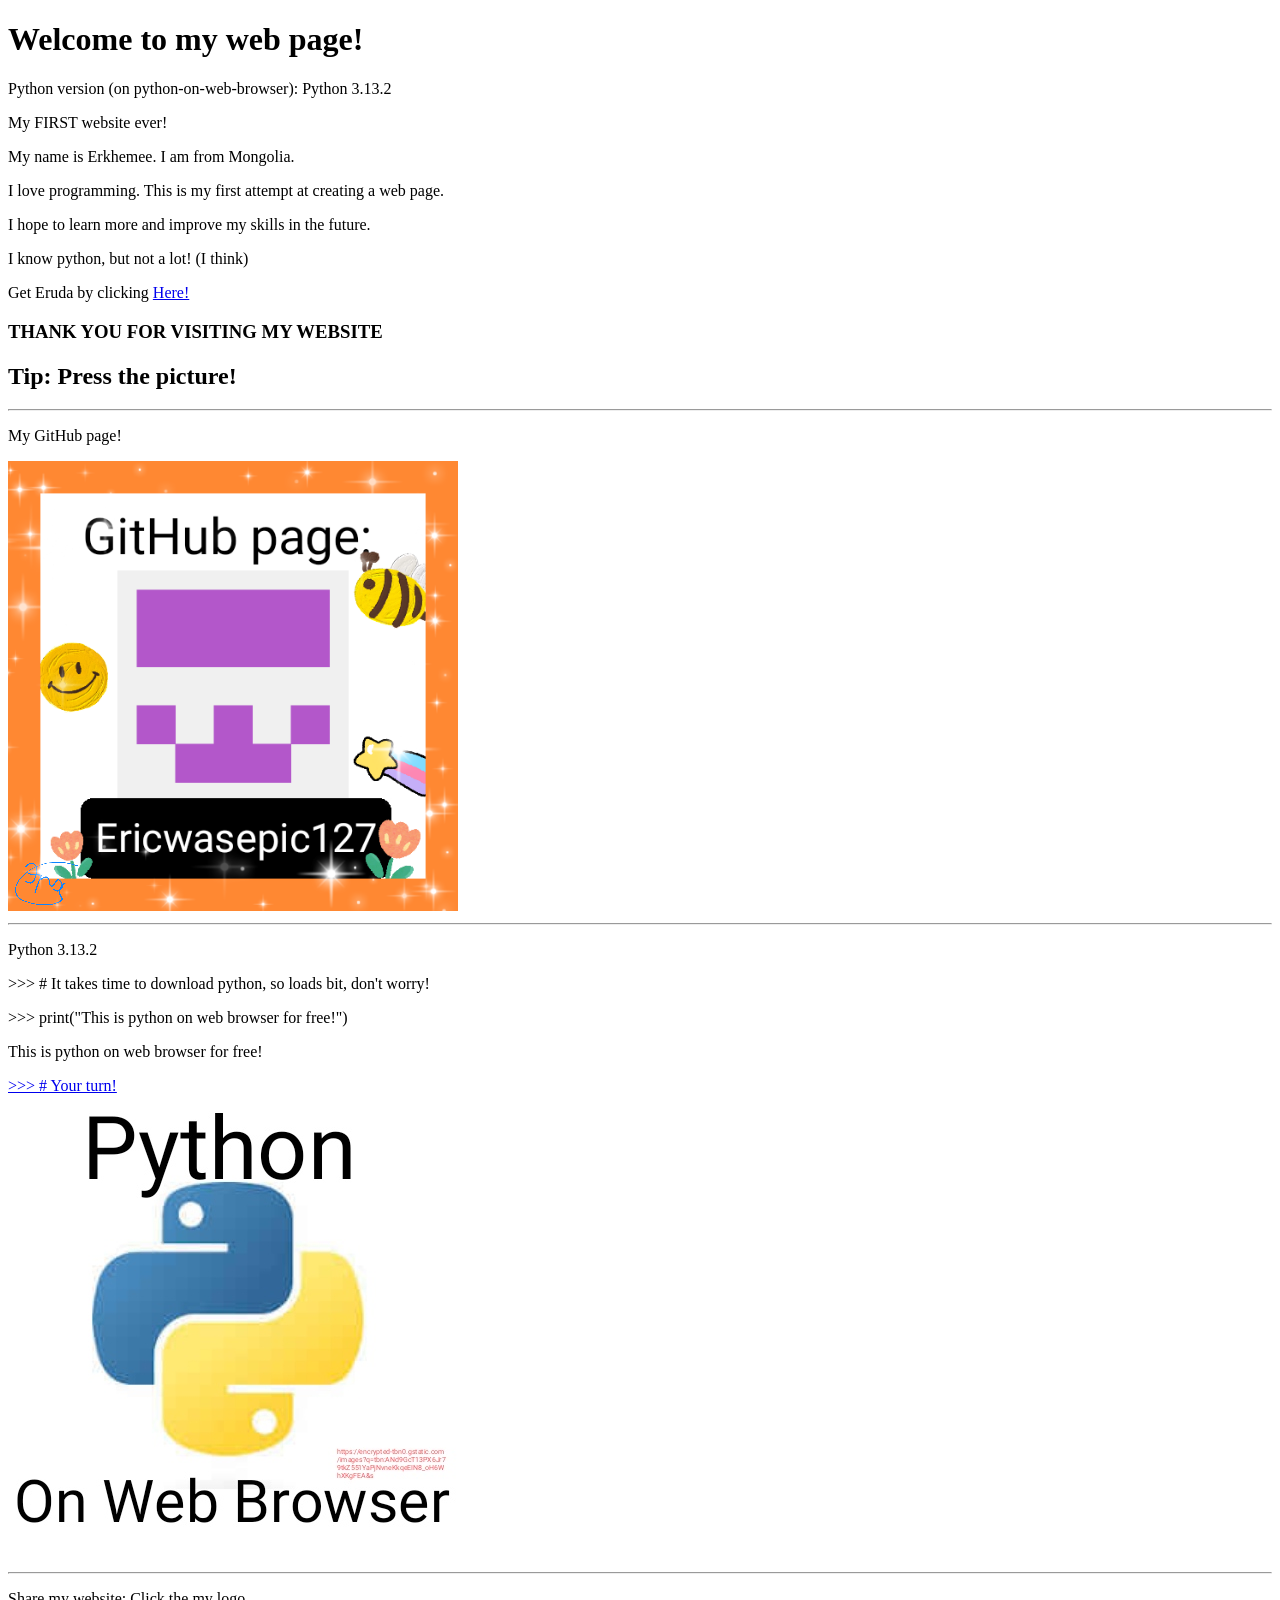
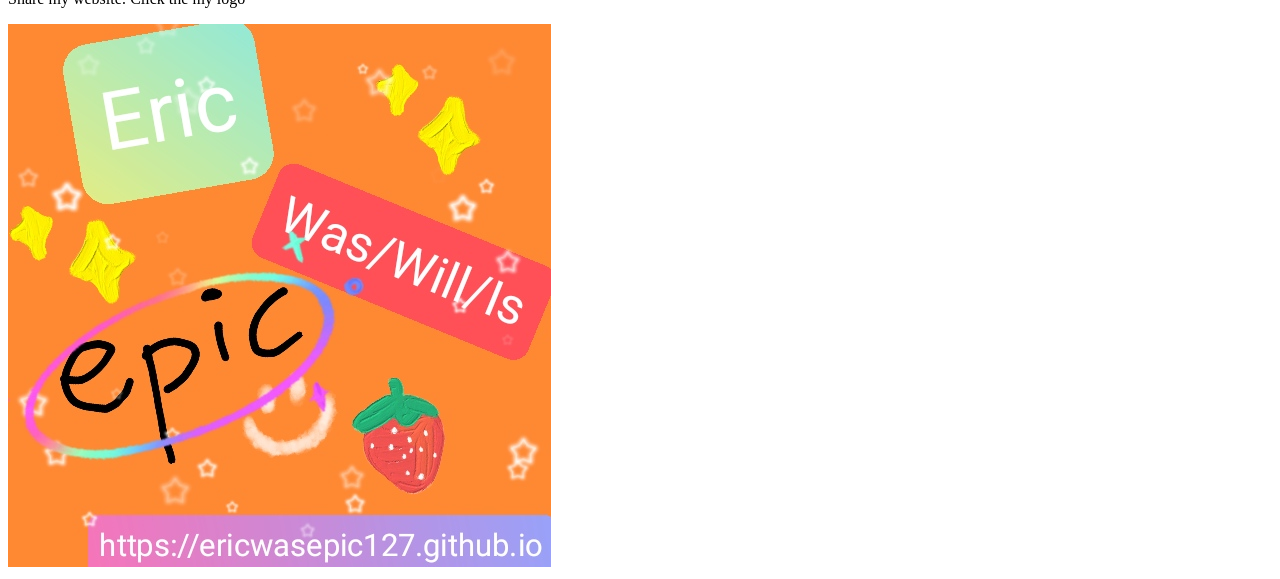
==== index.html @ ff252513 "Commit #257" ====
<!DOCTYPE html>
<html lang="en">
    <head>
        <title>My (Erkhemee's) web page</title>
        <link rel="icon" type="image/png" sizes="534x534" href="logo.png">
        <meta name="google-site-verification" content="V5M4JaFZ5KtIkx-XdlDMjMe0dBRRyWFX5Zuaw-BJ5-0" />
        <meta charset="utf-8" />
        <meta name="viewport" content="width=device-width,initial-scale=1" />
        <meta name="description" content="My webpage (The homepage of Ericwasepic127)">
        <meta name="keywords" content="erkhemee, erkhembayr, mongolos, ericiscoder127, procoder127, python, pyscript, repl, terminal, offline, browser, programming, erkhemee, pyodide, ericwasepic127, Py3REPL">
        <meta name="author" content="Erkhemee">
    </head>
    <body>
        <h1>Welcome to my web page!</h1>
        <p>Python version (on python-on-web-browser): Python 3.13.2</p>
        <p>My FIRST website ever!</p>
        <p>My name is Erkhemee. I am from Mongolia.</p>
        <p>I love programming. This is my first attempt at creating a web page.</p>
        <p>I hope to learn more and improve my skills in the future.</p>
        <p>I know python, but not a lot! (I think)</p>

        <p>Get Eruda by clicking <a href="/DeveloperConsole.user.js">Here!</a></p>
        
        <h3>THANK YOU FOR VISITING MY WEBSITE</h3>
        <h2>Tip: Press the picture! </h2>
        <hr>
        <p>My GitHub page!</p>
        <a href="https://github.com/ericwasepic127">
            <img src="git.png" alt="My github page!">
        </a>
        <hr>
        <p>Python 3.13.2</p>
        <p>&#62;&#62;&#62; # It takes time to download python, so loads bit, don't worry! </p>
        <p>&#62;&#62;&#62; print("This is python on web browser for free!")</p>
        <p>This is python on web browser for free!</p>
        <a href="/hello.html">
            <p>&#62;&#62;&#62; # Your turn!</p>
            <img src="python.png" alt="Python on Website! ">
        </a>
        <hr>
        <p>Share my website: Click the my logo</p>
        <a href="/share.html">
            <img src="logo.png" alt="My logo: Share my website">
        </a>
    </body>
</html>
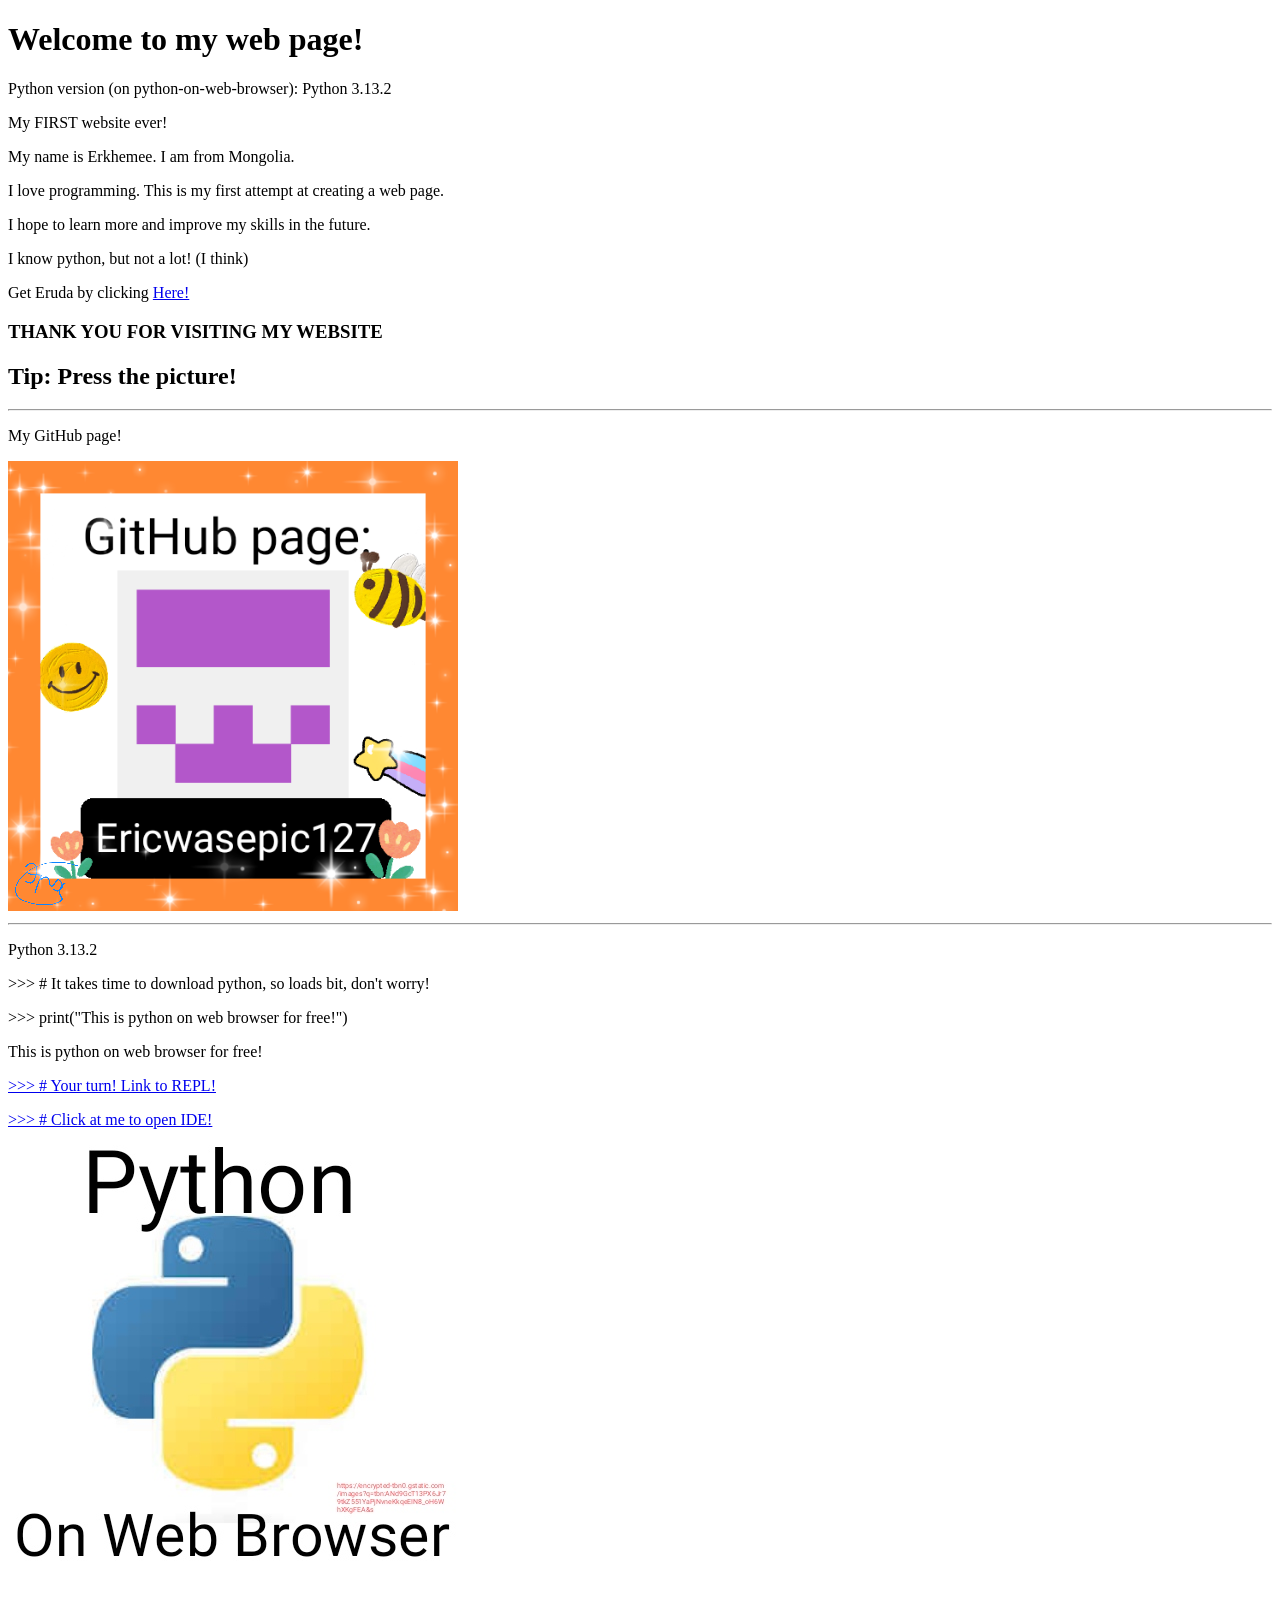
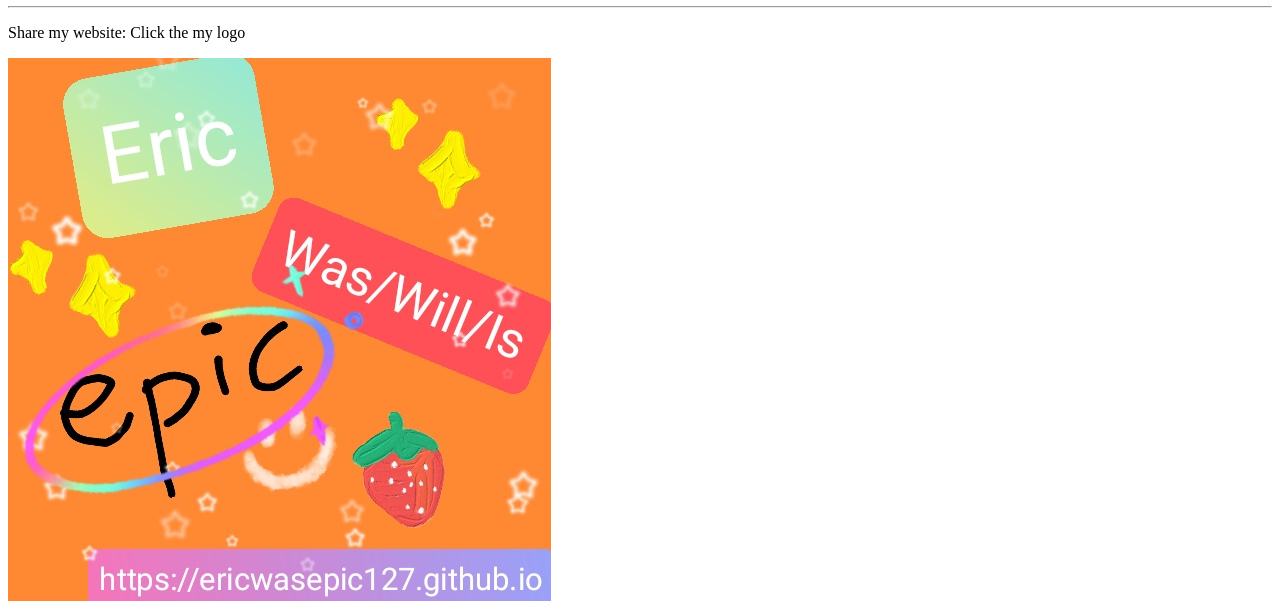
==== commit ca66f246: "Commit #284: Edited Main page" ====
--- a/index.html
+++ b/index.html
@@ -34,9 +34,12 @@
         <p>&#62;&#62;&#62; print("This is python on web browser for free!")</p>
         <p>This is python on web browser for free!</p>
         <a href="/hello.html">
-            <p>&#62;&#62;&#62; # Your turn!</p>
-            <img src="python.png" alt="Python on Website! ">
+            <p>&#62;&#62;&#62; # Your turn! Link to REPL!</p>
         </a>
+        <a href="/hello.html">
+            <p>&#62;&#62;&#62; # Click at me to open IDE!</p>
+        </a>
+        <img src="python.png" alt="Python on Website! ">
         <hr>
         <p>Share my website: Click the my logo</p>
         <a href="/share.html">
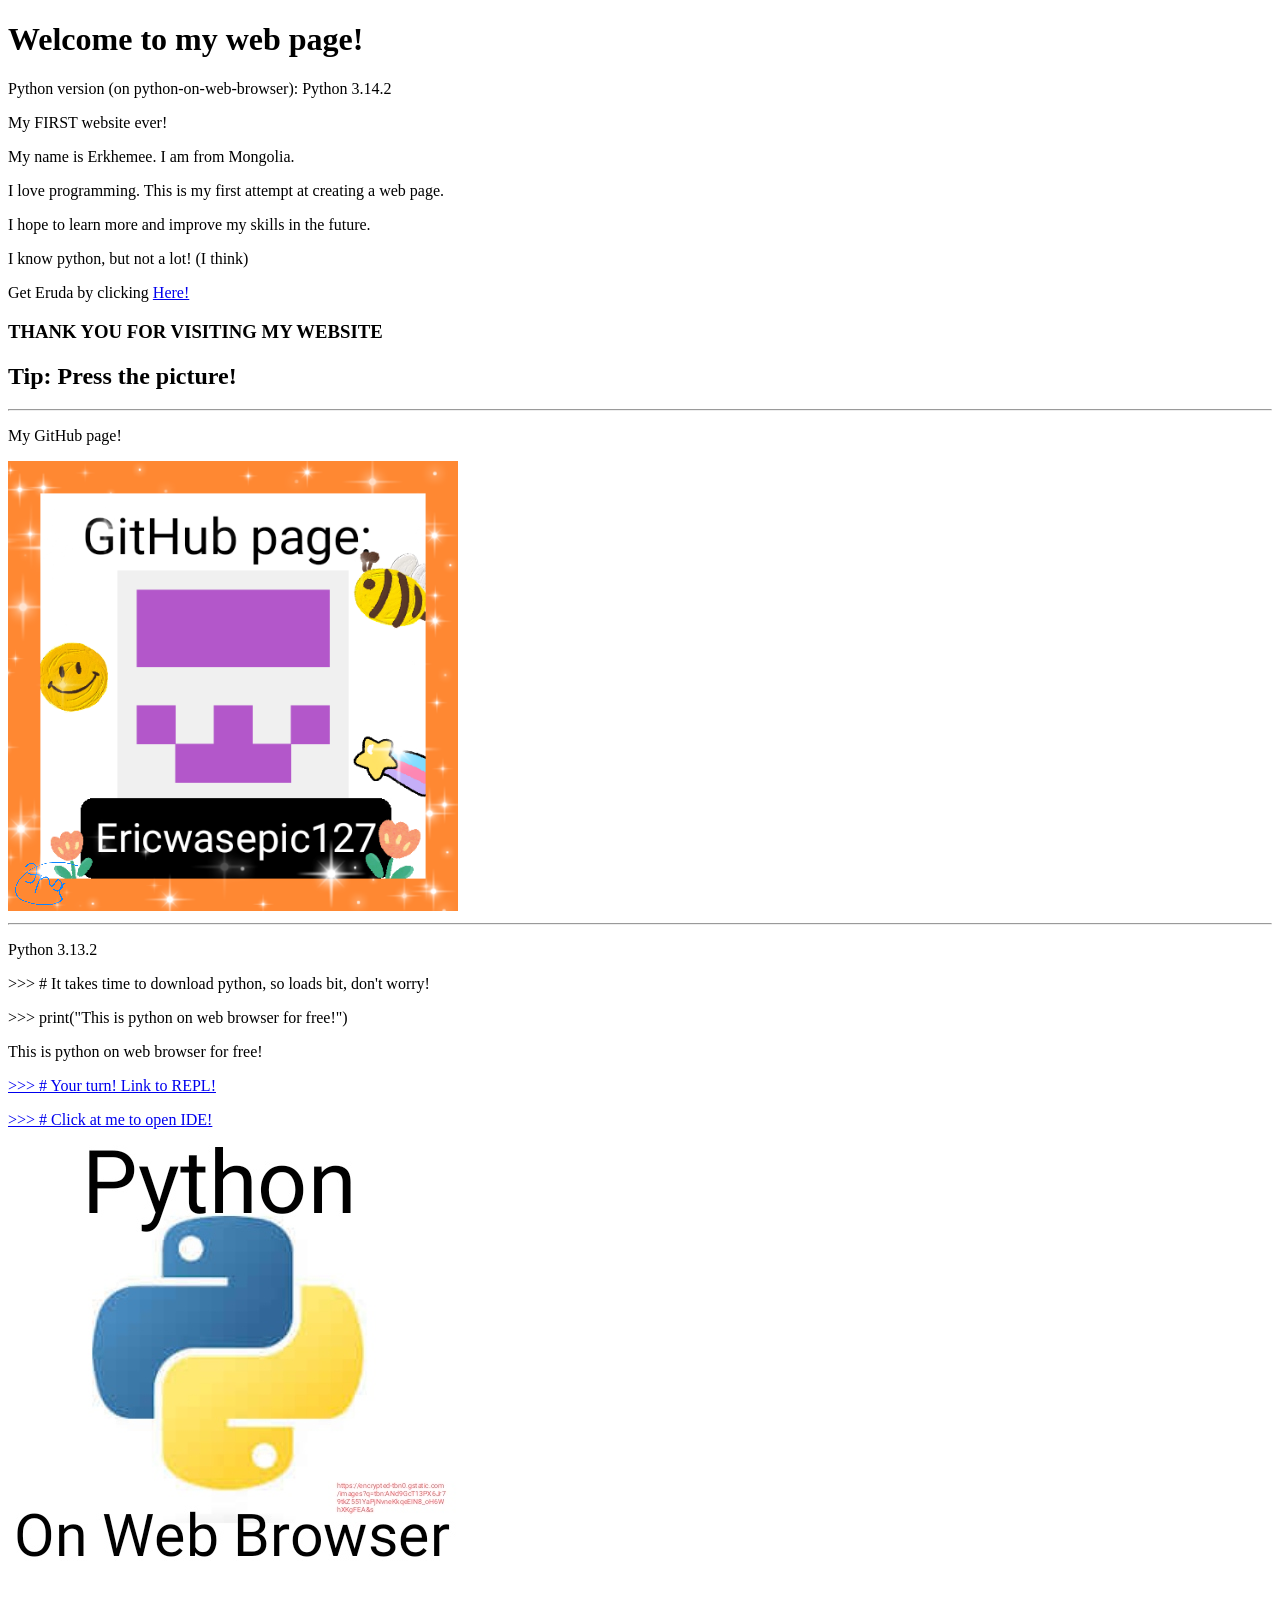
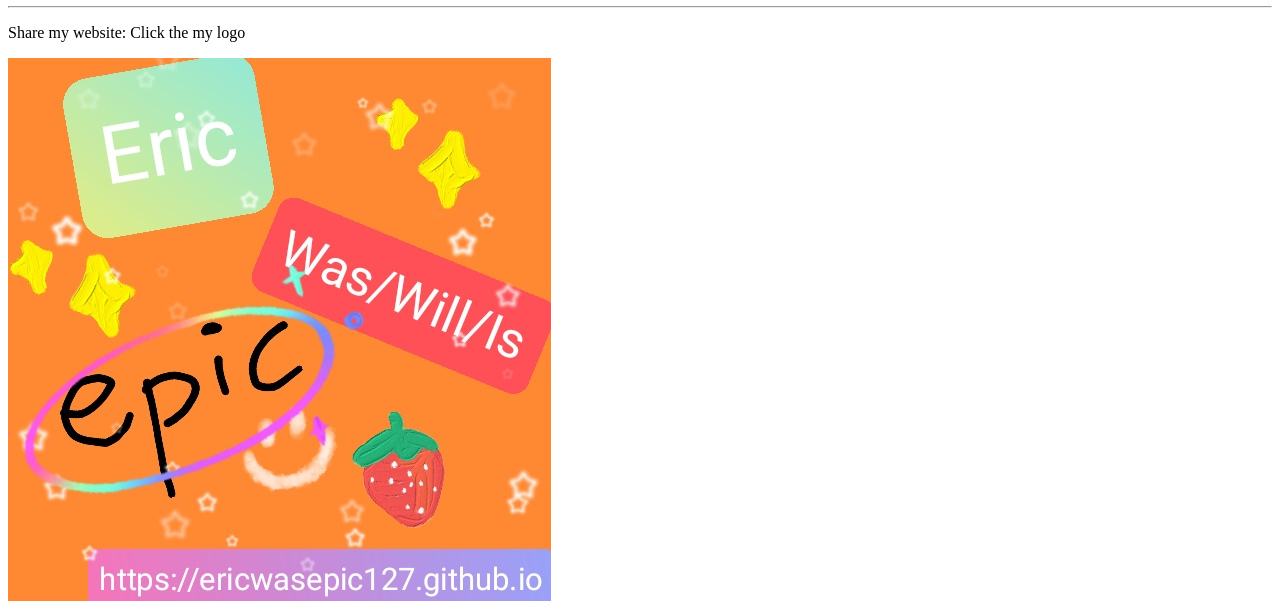
==== commit 4dba8220: "Commit #337: Update on index" ====
--- a/index.html
+++ b/index.html
@@ -12,7 +12,8 @@
     </head>
     <body>
         <h1>Welcome to my web page!</h1>
-        <p>Python version (on python-on-web-browser): Python 3.13.2</p>
+        <script src="https://keepandroidopen.org/banner.js?size=minimal&animation=off&hidebutton=off"></script>
+        <p>Python version (on python-on-web-browser): Python 3.14.2</p>
         <p>My FIRST website ever!</p>
         <p>My name is Erkhemee. I am from Mongolia.</p>
         <p>I love programming. This is my first attempt at creating a web page.</p>
@@ -36,7 +37,7 @@
         <a href="/hello.html">
             <p>&#62;&#62;&#62; # Your turn! Link to REPL!</p>
         </a>
-        <a href="/hello.html">
+        <a href="/ide.html">
             <p>&#62;&#62;&#62; # Click at me to open IDE!</p>
         </a>
         <img src="python.png" alt="Python on Website! ">
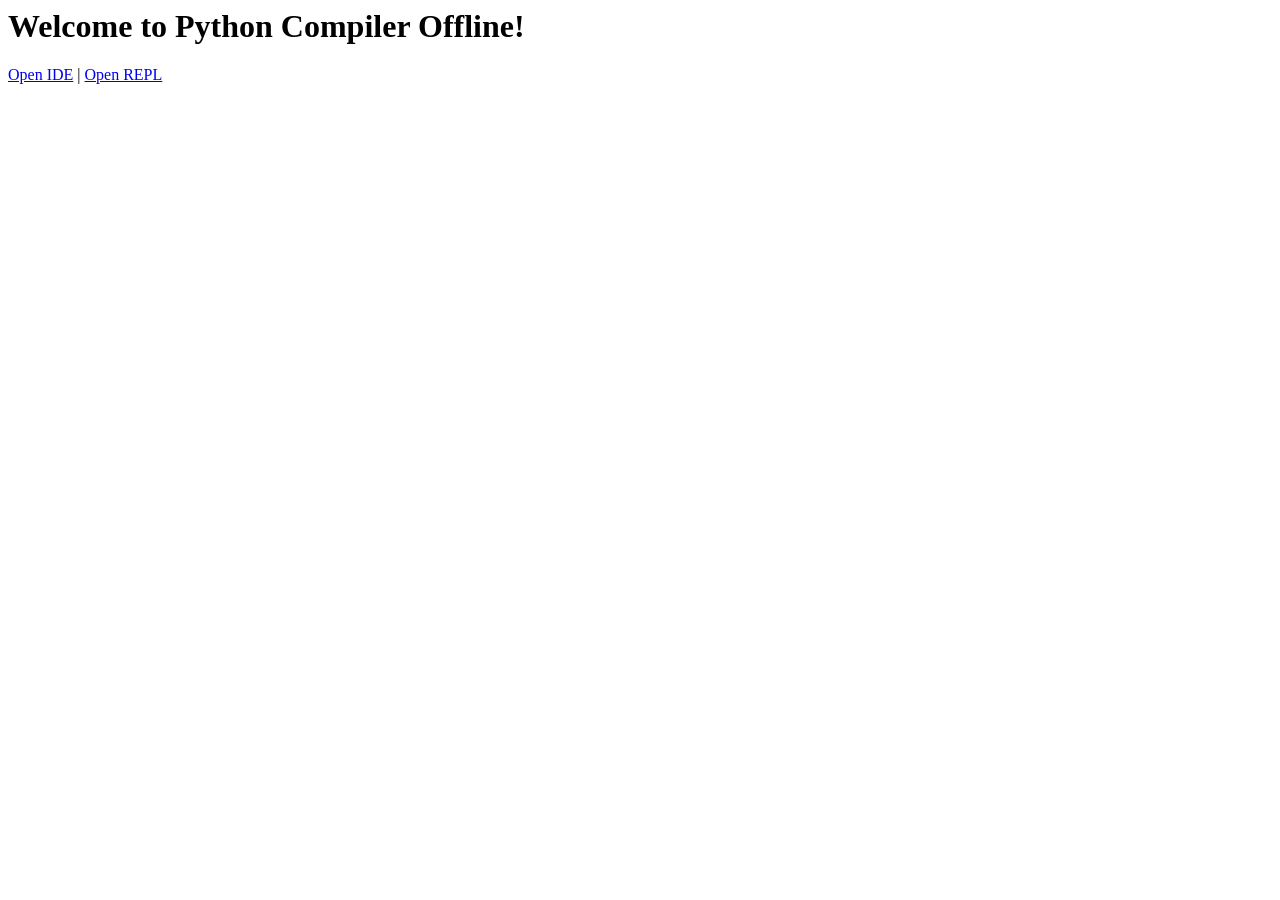
==== commit 92c0a105: "Production" ====
--- a/index.html
+++ b/index.html
@@ -1,50 +1,8 @@
-<!DOCTYPE html>
-<html lang="en">
-    <head>
-        <title>My (Erkhemee's) web page</title>
-        <link rel="icon" type="image/png" sizes="534x534" href="logo.png">
-        <meta name="google-site-verification" content="V5M4JaFZ5KtIkx-XdlDMjMe0dBRRyWFX5Zuaw-BJ5-0" />
-        <meta charset="utf-8" />
-        <meta name="viewport" content="width=device-width,initial-scale=1" />
-        <meta name="description" content="My webpage (The homepage of Ericwasepic127)">
-        <meta name="keywords" content="erkhemee, erkhembayr, mongolos, ericiscoder127, procoder127, python, pyscript, repl, terminal, offline, browser, programming, erkhemee, pyodide, ericwasepic127, Py3REPL">
-        <meta name="author" content="Erkhemee">
-    </head>
-    <body>
-        <h1>Welcome to my web page!</h1>
-        <script src="https://keepandroidopen.org/banner.js?size=minimal&animation=off&hidebutton=off"></script>
-        <p>Python version (on python-on-web-browser): Python 3.14.2</p>
-        <p>My FIRST website ever!</p>
-        <p>My name is Erkhemee. I am from Mongolia.</p>
-        <p>I love programming. This is my first attempt at creating a web page.</p>
-        <p>I hope to learn more and improve my skills in the future.</p>
-        <p>I know python, but not a lot! (I think)</p>
-
-        <p>Get Eruda by clicking <a href="/DeveloperConsole.user.js">Here!</a></p>
-        
-        <h3>THANK YOU FOR VISITING MY WEBSITE</h3>
-        <h2>Tip: Press the picture! </h2>
-        <hr>
-        <p>My GitHub page!</p>
-        <a href="https://github.com/ericwasepic127">
-            <img src="git.png" alt="My github page!">
-        </a>
-        <hr>
-        <p>Python 3.13.2</p>
-        <p>&#62;&#62;&#62; # It takes time to download python, so loads bit, don't worry! </p>
-        <p>&#62;&#62;&#62; print("This is python on web browser for free!")</p>
-        <p>This is python on web browser for free!</p>
-        <a href="/hello.html">
-            <p>&#62;&#62;&#62; # Your turn! Link to REPL!</p>
-        </a>
-        <a href="/ide.html">
-            <p>&#62;&#62;&#62; # Click at me to open IDE!</p>
-        </a>
-        <img src="python.png" alt="Python on Website! ">
-        <hr>
-        <p>Share my website: Click the my logo</p>
-        <a href="/share.html">
-            <img src="logo.png" alt="My logo: Share my website">
-        </a>
-    </body>
-</html>
+<head>
+  <title>Welcome to Python Compiler Offline!</title>
+  <meta name="viewport" content="width=device-width,initial-scale=1" />
+</head>
+<body>
+  <h1>Welcome to Python Compiler Offline!</h1>
+  <p><a href="/ide.html">Open IDE</a> &#124; <a href="/repl.html">Open REPL</a></p>
+</body>
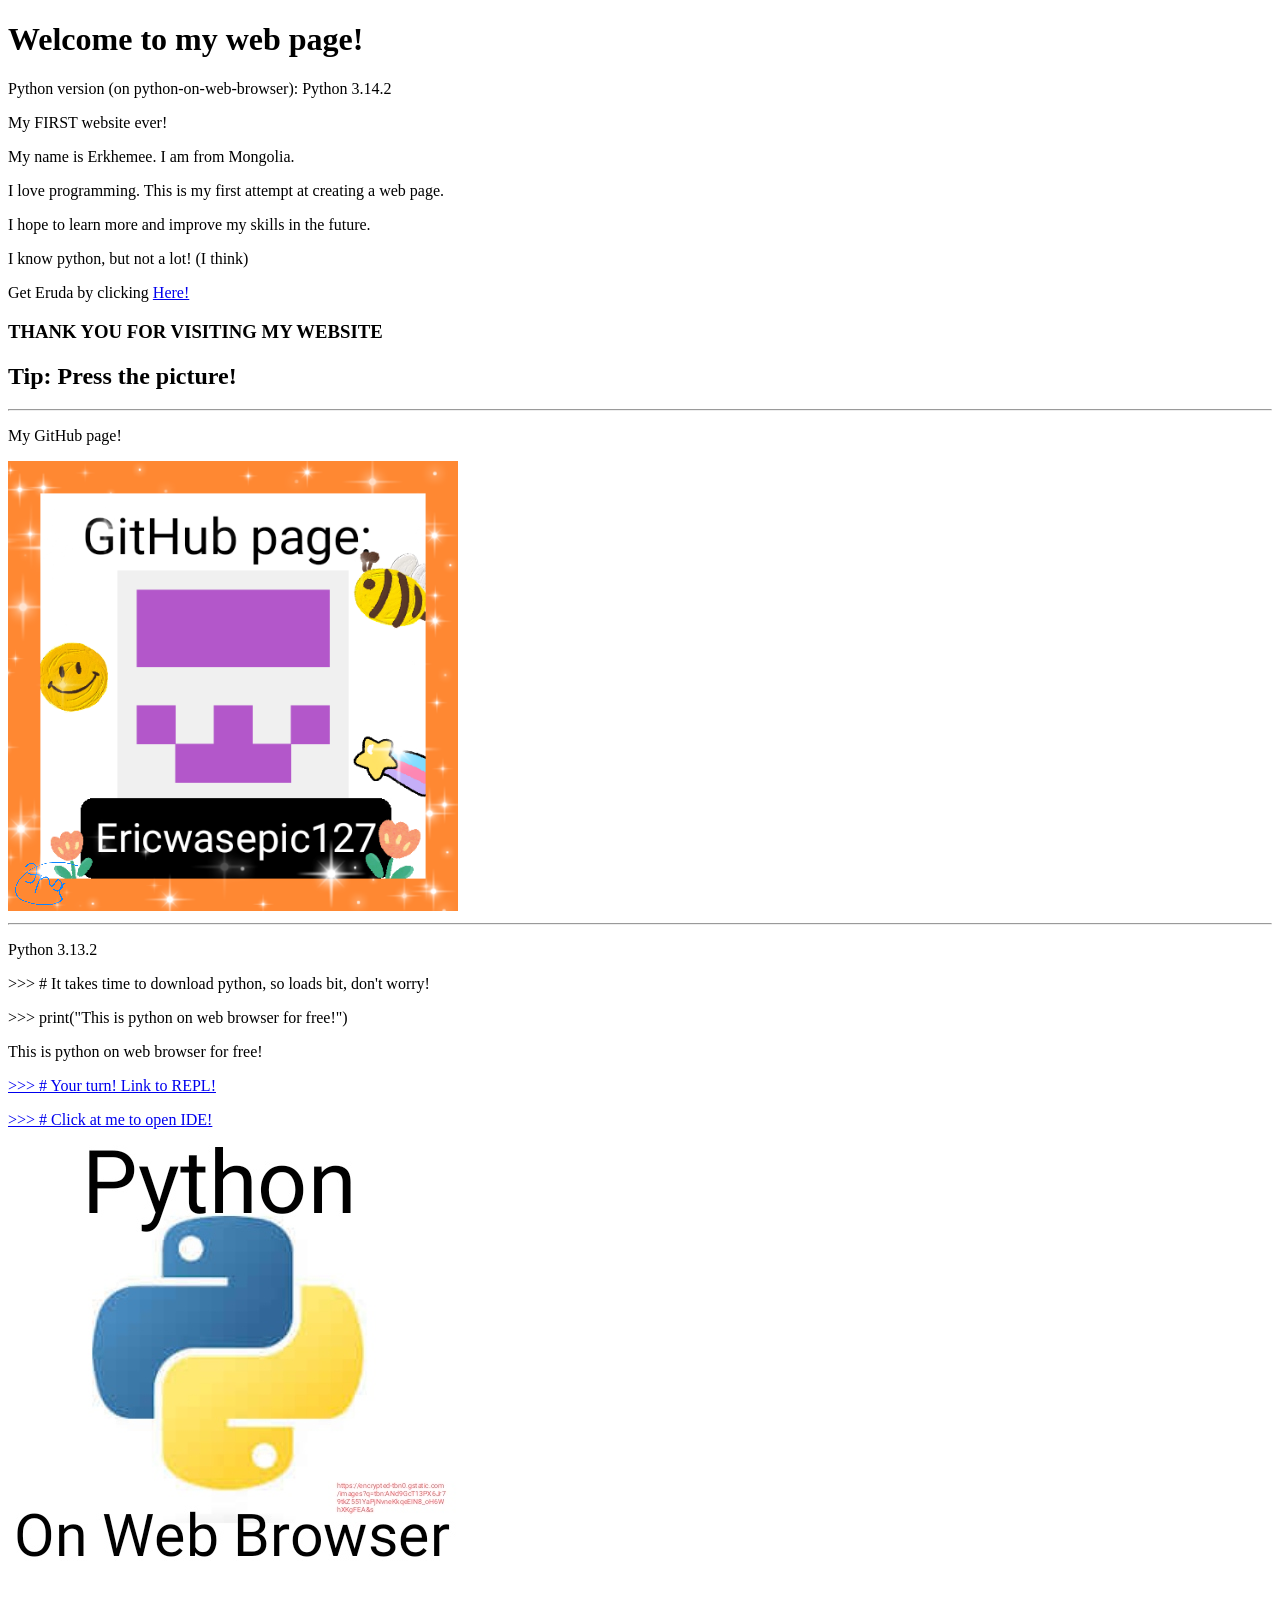
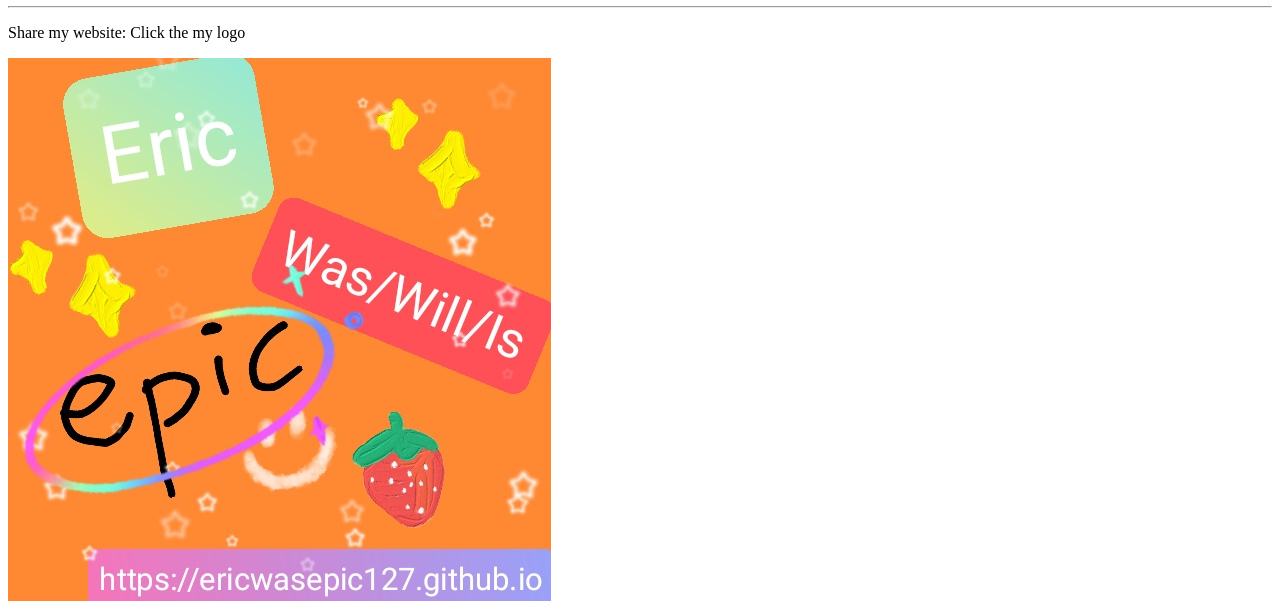
==== commit a89658d0: "init" ====
--- a/index.html
+++ b/index.html
@@ -1,8 +1,50 @@
-<head>
-  <title>Welcome to Python Compiler Offline!</title>
-  <meta name="viewport" content="width=device-width,initial-scale=1" />
-</head>
-<body>
-  <h1>Welcome to Python Compiler Offline!</h1>
-  <p><a href="/ide.html">Open IDE</a> &#124; <a href="/repl.html">Open REPL</a></p>
-</body>
+<!DOCTYPE html>
+<html lang="en">
+    <head>
+        <title>My (Erkhemee's) web page</title>
+        <link rel="icon" type="image/png" sizes="534x534" href="logo.png">
+        <meta name="google-site-verification" content="V5M4JaFZ5KtIkx-XdlDMjMe0dBRRyWFX5Zuaw-BJ5-0" />
+        <meta charset="utf-8" />
+        <meta name="viewport" content="width=device-width,initial-scale=1" />
+        <meta name="description" content="My webpage (The homepage of Ericwasepic127)">
+        <meta name="keywords" content="erkhemee, erkhembayr, mongolos, ericiscoder127, procoder127, python, pyscript, repl, terminal, offline, browser, programming, erkhemee, pyodide, ericwasepic127, Py3REPL">
+        <meta name="author" content="Erkhemee">
+    </head>
+    <body>
+        <h1>Welcome to my web page!</h1>
+        <script src="https://keepandroidopen.org/banner.js?size=minimal&animation=off&hidebutton=off"></script>
+        <p>Python version (on python-on-web-browser): Python 3.14.2</p>
+        <p>My FIRST website ever!</p>
+        <p>My name is Erkhemee. I am from Mongolia.</p>
+        <p>I love programming. This is my first attempt at creating a web page.</p>
+        <p>I hope to learn more and improve my skills in the future.</p>
+        <p>I know python, but not a lot! (I think)</p>
+
+        <p>Get Eruda by clicking <a href="/DeveloperConsole.user.js">Here!</a></p>
+        
+        <h3>THANK YOU FOR VISITING MY WEBSITE</h3>
+        <h2>Tip: Press the picture! </h2>
+        <hr>
+        <p>My GitHub page!</p>
+        <a href="https://github.com/ericwasepic127">
+            <img src="git.png" alt="My github page!">
+        </a>
+        <hr>
+        <p>Python 3.13.2</p>
+        <p>&#62;&#62;&#62; # It takes time to download python, so loads bit, don't worry! </p>
+        <p>&#62;&#62;&#62; print("This is python on web browser for free!")</p>
+        <p>This is python on web browser for free!</p>
+        <a href="/hello.html">
+            <p>&#62;&#62;&#62; # Your turn! Link to REPL!</p>
+        </a>
+        <a href="/ide.html">
+            <p>&#62;&#62;&#62; # Click at me to open IDE!</p>
+        </a>
+        <img src="python.png" alt="Python on Website! ">
+        <hr>
+        <p>Share my website: Click the my logo</p>
+        <a href="/share.html">
+            <img src="logo.png" alt="My logo: Share my website">
+        </a>
+    </body>
+</html>
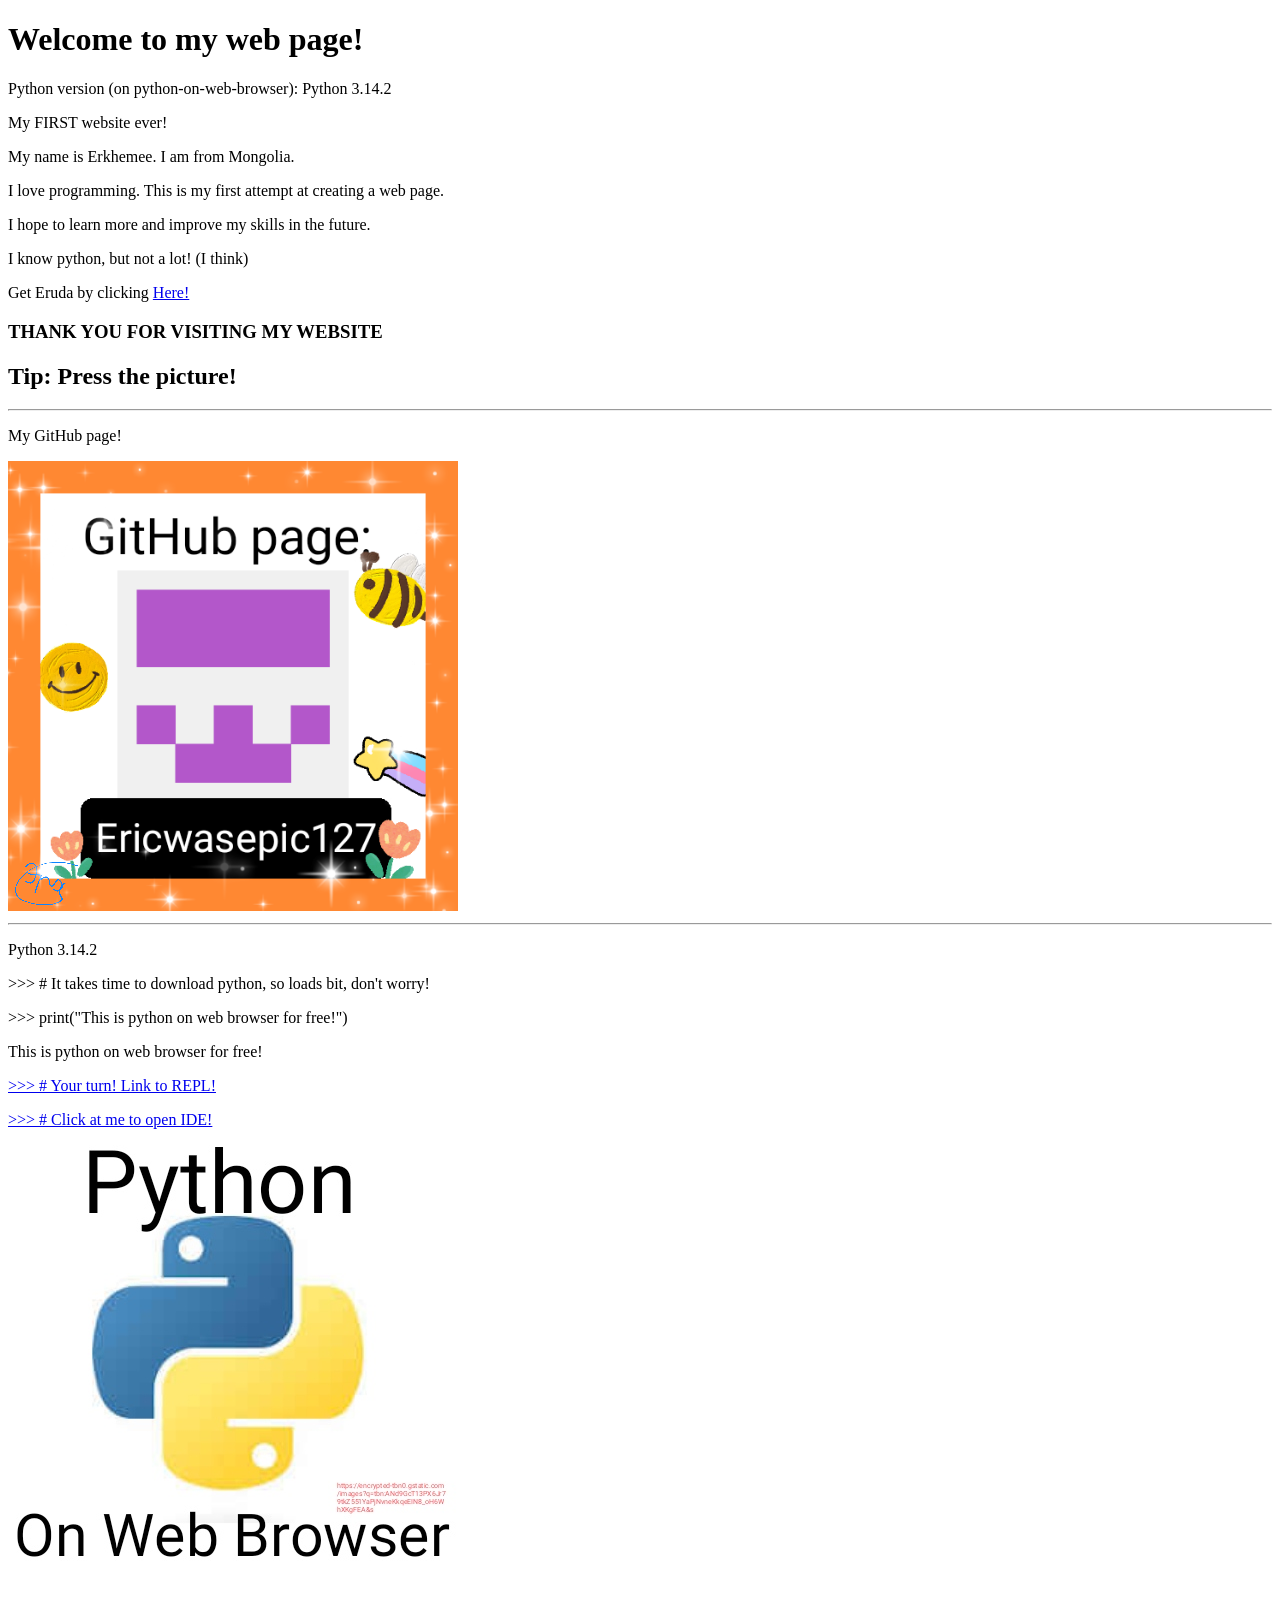
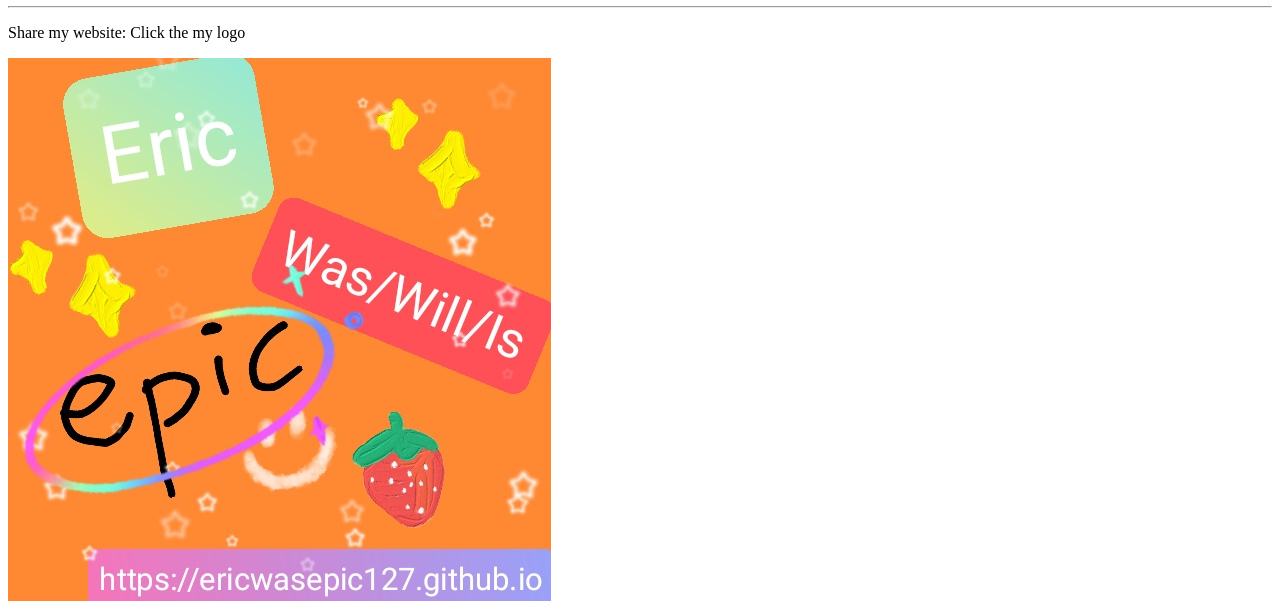
==== commit 0a2b0227: "Some FuN" ====
--- a/index.html
+++ b/index.html
@@ -30,14 +30,14 @@
             <img src="git.png" alt="My github page!">
         </a>
         <hr>
-        <p>Python 3.13.2</p>
+        <p>Python 3.14.2</p>
         <p>&#62;&#62;&#62; # It takes time to download python, so loads bit, don't worry! </p>
         <p>&#62;&#62;&#62; print("This is python on web browser for free!")</p>
         <p>This is python on web browser for free!</p>
-        <a href="/hello.html">
+        <a href="https://supy3.onrender.com/hello.html">
             <p>&#62;&#62;&#62; # Your turn! Link to REPL!</p>
         </a>
-        <a href="/ide.html">
+        <a href="https://supy3.onrender.com/ide.html">
             <p>&#62;&#62;&#62; # Click at me to open IDE!</p>
         </a>
         <img src="python.png" alt="Python on Website! ">
